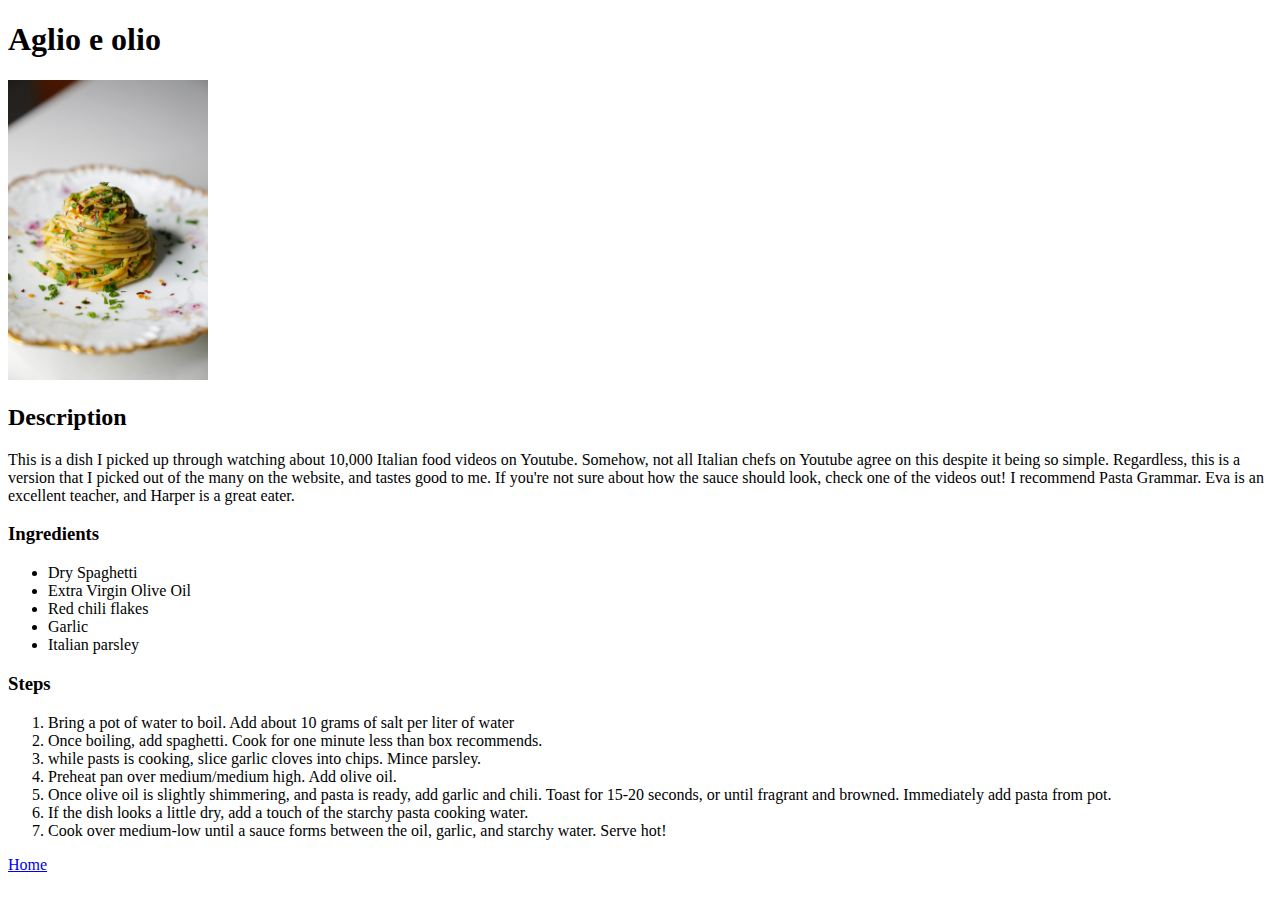
==== recipes/aglioeolio.html @ dd093dc7 "Add new content pages, improve navigation" ====
<!DOCTYPE html>
<html lang="en">
<head>
    <meta charset="UTF-8">
    <meta http-equiv="X-UA-Compatible" content="IE=edge">
    <meta name="viewport" content="width=device-width, initial-scale=1.0">
    <title>Aglio e olio</title>
</head>
<body>
    <h1>Aglio e olio</h1>
    <img src="aglioeolio.jpg" alt="Plated aglio e olio" height="300">
      <h2>Description</h2>
        <p>
            This is a dish I picked up through watching about 10,000 Italian food videos on Youtube. Somehow, not all Italian chefs on Youtube agree on this despite it being so simple. 
            Regardless, this is a version that I picked out of the many on the website, and tastes good to me. If you're not sure about how the sauce should look, check one of the videos out!
            I recommend Pasta Grammar. Eva is an excellent teacher, and Harper is a great eater.
        </p>
      <h3>Ingredients</h3>
        <ul>
            <li>Dry Spaghetti</li>
            <li>Extra Virgin Olive Oil</li>
            <li>Red chili flakes</li>
            <li>Garlic</li>
            <li>Italian parsley</li>
        </ul>
      <h3>Steps</h3>
        <ol>
            <li>Bring a pot of water to boil. Add about 10 grams of salt per liter of water</li>
            <li>Once boiling, add spaghetti. Cook for one minute less than box recommends.</li>
            <li>while pasts is cooking, slice garlic cloves into chips. Mince parsley.</li>
            <li>Preheat pan over medium/medium high. Add olive oil.</li>
            <li>Once olive oil is slightly shimmering, and pasta is ready, add garlic and chili. Toast for 15-20 seconds, or until fragrant and browned. Immediately add pasta from pot.</li>
            <li>If the dish looks a little dry, add a touch of the starchy pasta cooking water.</li>
            <li>Cook over medium-low until a sauce forms between the oil, garlic, and starchy water. Serve hot!</li>
        </ol>

    <a href="../index.html">Home</a>
</body>
</html>
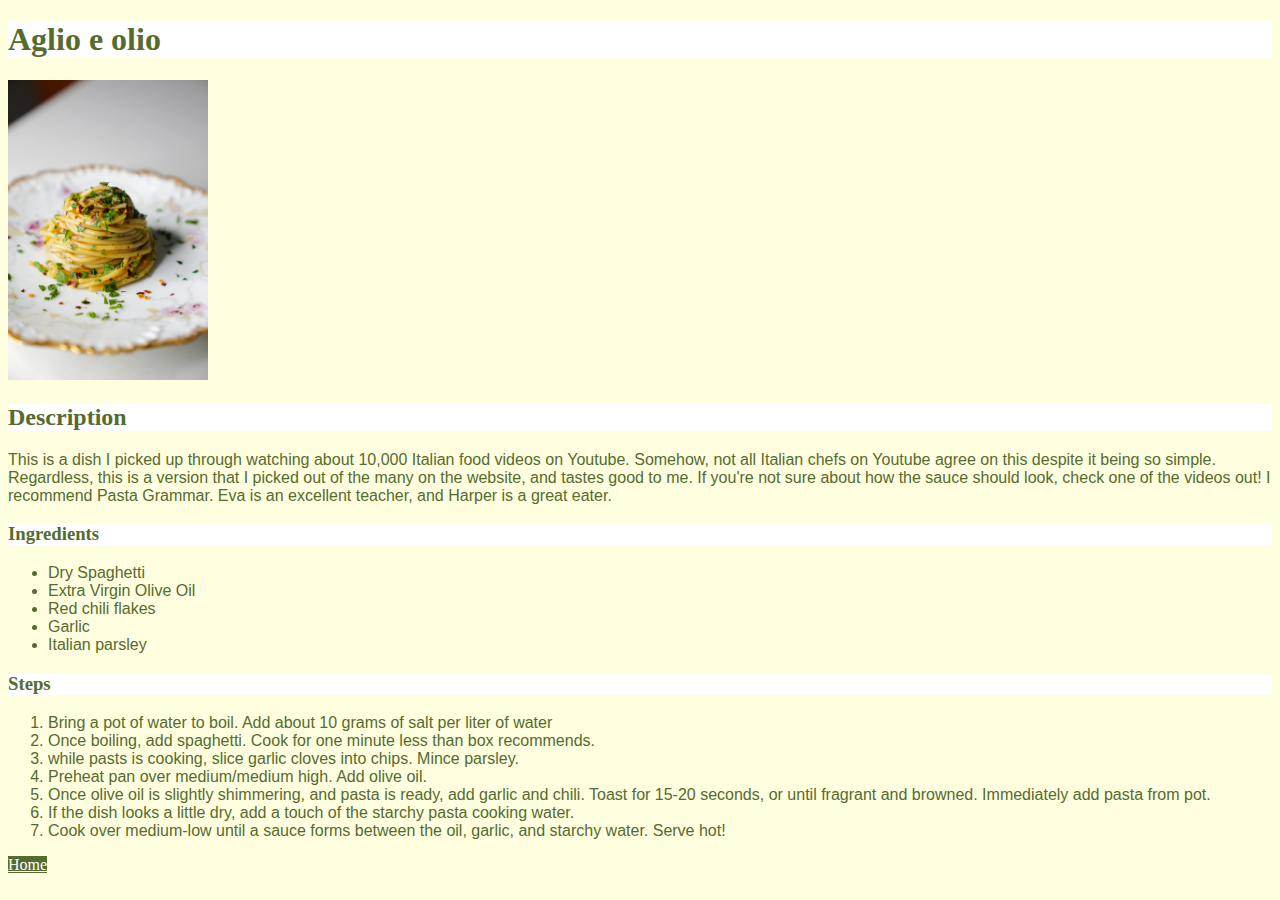
==== commit 8440f5e9: "Add simple CSS styling to all pages" ====
--- a/recipes/aglioeolio.html
+++ b/recipes/aglioeolio.html
@@ -5,6 +5,7 @@
     <meta http-equiv="X-UA-Compatible" content="IE=edge">
     <meta name="viewport" content="width=device-width, initial-scale=1.0">
     <title>Aglio e olio</title>
+    <link rel="stylesheet" href="../style.css">
 </head>
 <body>
     <h1>Aglio e olio</h1>
--- a/style.css
+++ b/style.css
@@ -0,0 +1,26 @@
+h1,
+h2,
+h3 {
+    color: darkolivegreen;
+    background-color: white;
+}
+
+p,
+li {
+    color: darkolivegreen;
+    font-family: "Arial", sans-serif;
+}
+
+.link,
+a {
+    background-color: darkolivegreen;
+    color: white;
+}
+
+body {
+    background-color: lightyellow;
+}
+
+.link {
+    align-content: flex-end;
+}